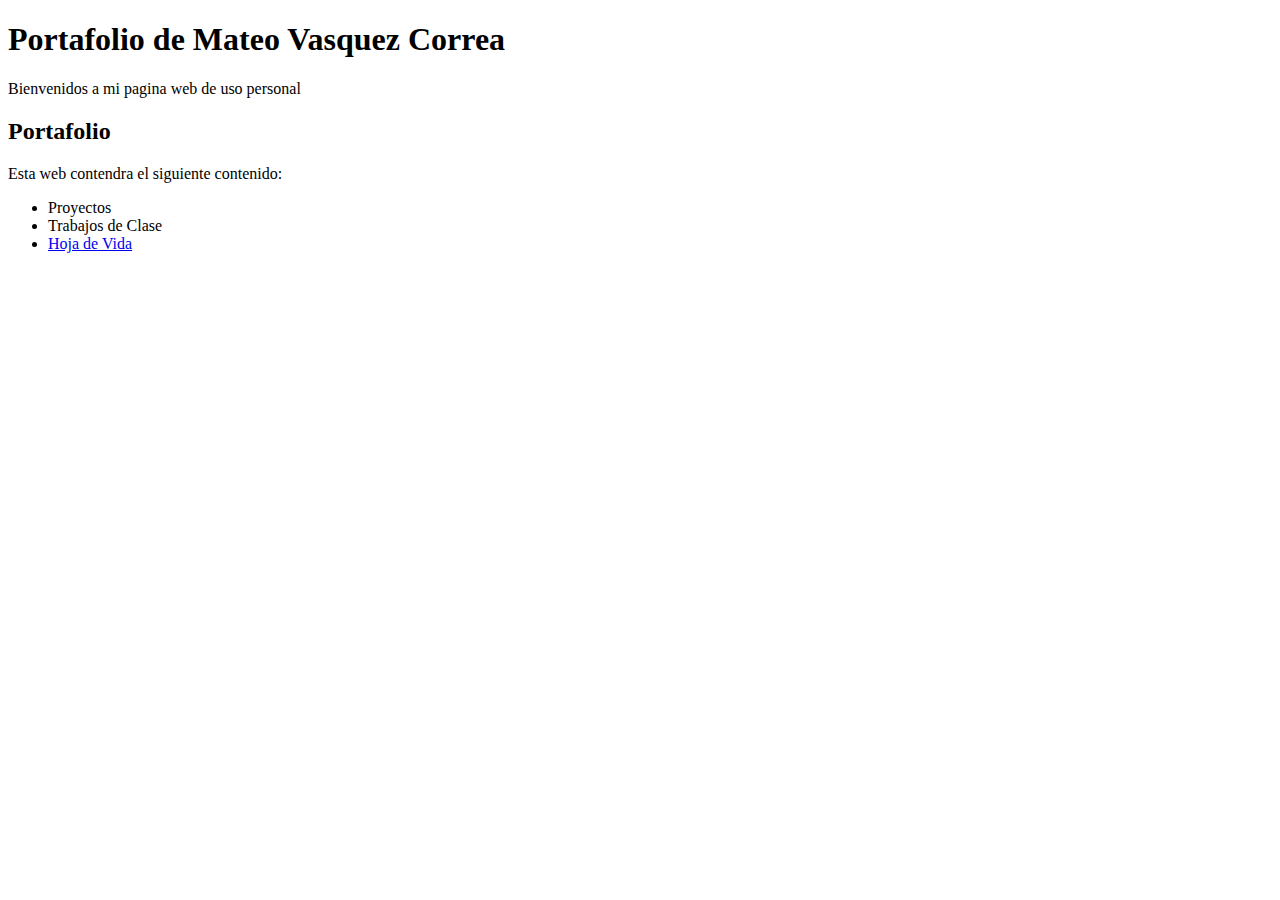
==== Curriculum/index.html @ e54e7788 "Add files via upload" ====
<!DOCTYPE html>
<html>
  <head>
    <meta charset="UTF-8">
    <meta name="viewport" content="width=device-width, initial-scale=1.0">
    <title>ThePhantom521</title>
    <!-- The style.css file allows you to change the look of your web pages.
         If you include the next line in all your web pages, they will all share the same look.
         This makes it easier to make new pages for your site. -->
    <link href="/style.css" rel="stylesheet" type="text/css" media="all">
  </head>
  <body>
    <h1>Portafolio de Mateo Vasquez Correa</h1>

    <p>Bienvenidos a mi pagina web de uso personal </p>

   <h2>Portafolio </h2>

    <p>Esta web contendra el siguiente contenido:</p>

    <ul>
      <li>Proyectos</li>
      <li>Trabajos de Clase</li>
      <li><a href="https://www.figma.com/file/oaOEkZHdHzJluSciXfp8YS/Hoja-de-Vida?node-id=0%3A1">Hoja de Vida</li>
    </ul>


    
  </body>
</html>
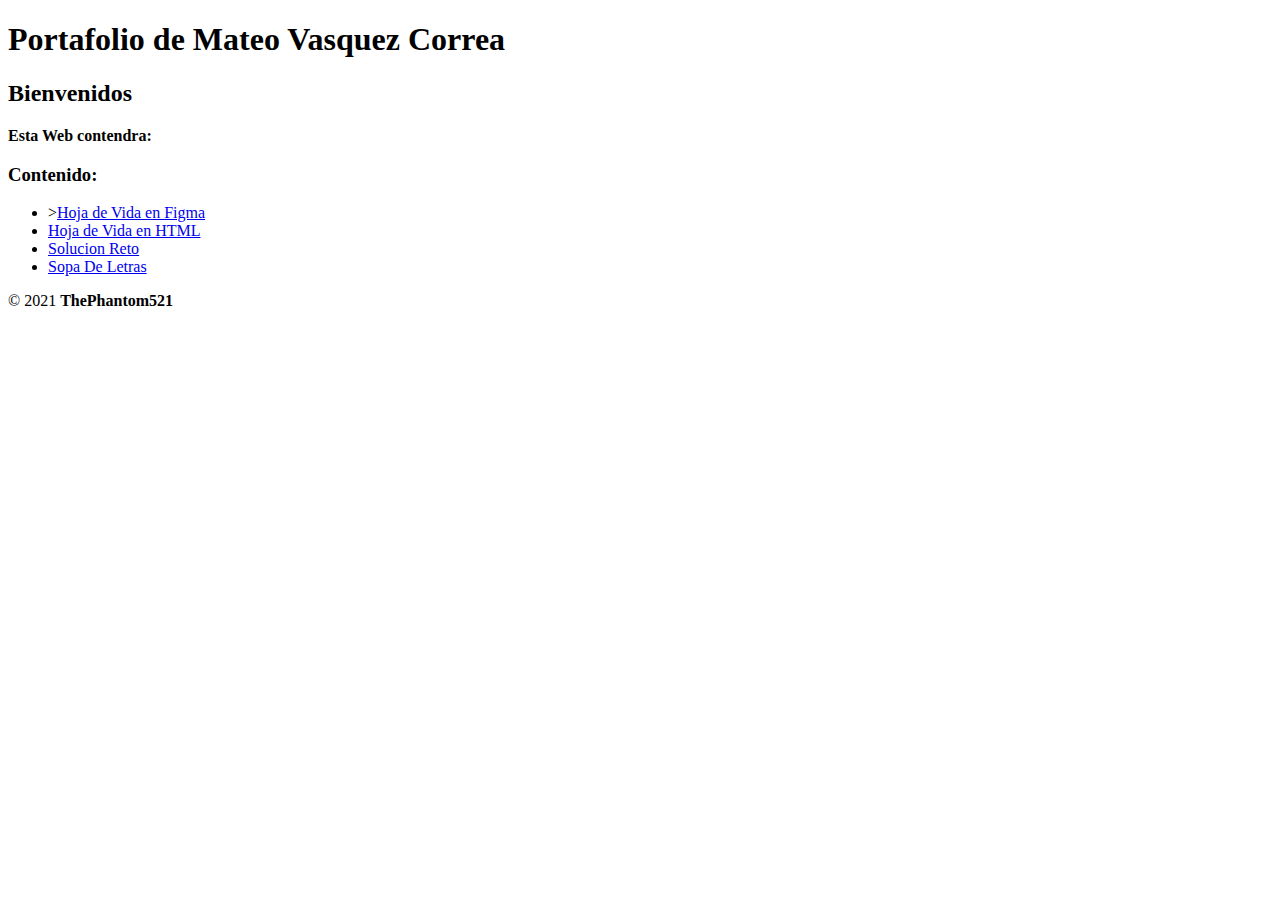
==== commit 40343fa2: "Update index.html" ====
--- a/Curriculum/index.html
+++ b/Curriculum/index.html
@@ -1,30 +1,70 @@
 <!DOCTYPE html>
 <html>
   <head>
-    <meta charset="UTF-8">
-    <meta name="viewport" content="width=device-width, initial-scale=1.0">
-    <title>ThePhantom521</title>
-    <!-- The style.css file allows you to change the look of your web pages.
-         If you include the next line in all your web pages, they will all share the same look.
-         This makes it easier to make new pages for your site. -->
-    <link href="/style.css" rel="stylesheet" type="text/css" media="all">
+    <title>Portafolio Mateo Vasquez Correa</title>
+    <link rel="stylesheet" href="style.css" />
   </head>
   <body>
-    <h1>Portafolio de Mateo Vasquez Correa</h1>
+    <div id="container">
+      <header>
+        <h1><strong> Portafolio de Mateo Vasquez Correa </strong></h1>
+      </header>
+      <section id="content">
+        <article class="titulo1">
+          <h2>Bienvenidos</h2>
+        </article>
+        <article class="contenido1">
+          <p>
+            <strong>Esta Web contendra:</strong>
+          </p>
+        </article>
 
-    <p>Bienvenidos a mi pagina web de uso personal </p>
+        <article class="titulo2">
+          <h3>Contenido:</h3>
+        </article>
+        <article class="proyectos">
+          <ul>
+            <li>><a href="https://www.figma.com/file/oaOEkZHdHzJluSciXfp8YS/Hoja-de-Vida?node-id=0%3A1">Hoja de Vida en Figma</li>
+            <li><a href="curriculum.html">Hoja de Vida en HTML</li>
+            <li><a href="Solucion Reto/index.html">Solucion Reto</a></li>
+            <li><a href="Sopa de Letras.html">Sopa De Letras</a></li>
+            
+          </ul>
+        </article>
+      </section>
+    </div>
+    <footer>
+      <div id="copyright">
+        <p>
+          &copy; 2021
 
-   <h2>Portafolio </h2>
-
-    <p>Esta web contendra el siguiente contenido:</p>
-
-    <ul>
-      <li>Proyectos</li>
-      <li>Trabajos de Clase</li>
-      <li><a href="https://www.figma.com/file/oaOEkZHdHzJluSciXfp8YS/Hoja-de-Vida?node-id=0%3A1">Hoja de Vida</li>
-    </ul>
-
-
-    
+          <strong>ThePhantom521</strong>
+        </p>
+      </div>
+      <script>
+        function myFunction() {
+          var dots = document.getElementById("dots");
+          var moreText = document.getElementById("more");
+          var btnText = document.getElementById("myBtn");
+          var main = document.getElementById("main");
+          var coimg = document.getElementById("coimg");
+          if (dots.style.display === "none") {
+            dots.style.display = "inline";
+            btnText.innerHTML = "Read more";
+            moreText.style.display = "none";
+            main.style.display = "flex";
+            coimg.style.width = "350px";
+          } else {
+            dots.style.display = "none";
+            btnText.innerHTML = "Read less";
+            moreText.style.display = "inline";
+            main.style.display = "block";
+            coimg.style.width = "100%";
+            coimg.style.transition = "all 1s";
+          }
+        }
+      </script>
+      <script src="js/main.js" type="text/javascript"></script>
+    </footer>
   </body>
-</html>+</html>
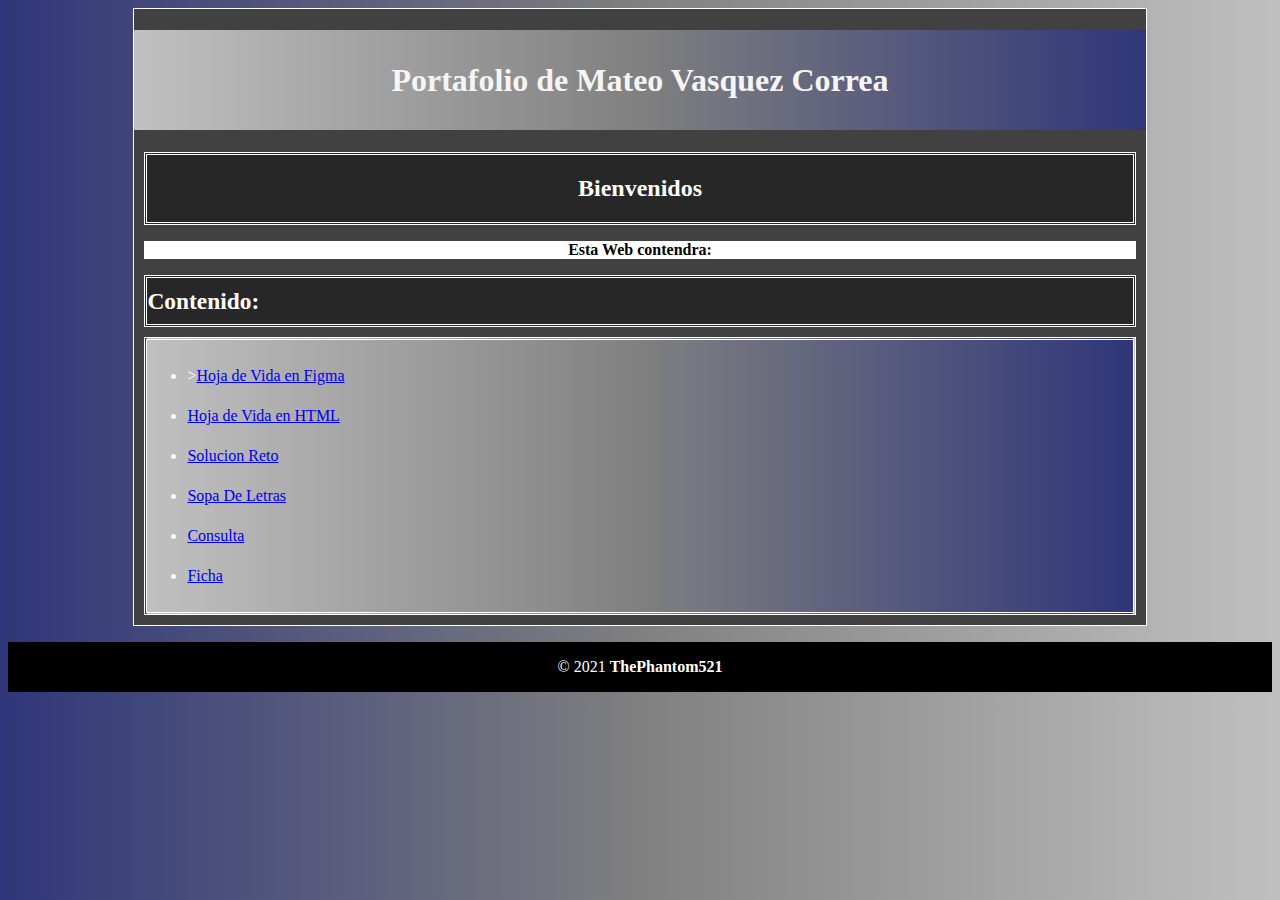
==== commit 7ccd57ee: "Update index.html" ====
--- a/Curriculum/index.html
+++ b/Curriculum/index.html
@@ -28,6 +28,8 @@
             <li><a href="curriculum.html">Hoja de Vida en HTML</li>
             <li><a href="Solucion Reto/index.html">Solucion Reto</a></li>
             <li><a href="Sopa de Letras.html">Sopa De Letras</a></li>
+            <li><a href="Consulta.html">Consulta</a></li>
+            <li><a href="Paleta.html">Ficha</a></li>
             
           </ul>
         </article>
--- a/Curriculum/style.css
+++ b/Curriculum/style.css
@@ -0,0 +1,94 @@
+body {
+  background: linear-gradient(-90deg, silver, gray, rgb(47, 54, 121));
+  font-family: Apple Chancery, cursive;
+}
+
+#container {
+  background: rgb(65, 65, 65);
+  width: 80%;
+  margin: 0px auto;
+  border: 1px solid rgb(255, 255, 255);
+}
+
+header {
+  background: linear-gradient(90deg, silver, gray, rgb(47, 54, 121));
+  text-align: center;
+  line-height: 100px;
+  color: whitesmoke;
+}
+
+nav {
+  background: rgb(94, 94, 94);
+  height: 50px;
+  border: 5px solid darkblue;
+  margin: 10px;
+}
+
+footer {
+  color: white;
+  background: black;
+  text-align: center;
+  line-height: 50px;
+}
+
+.titulo1 {
+  margin: 10px;
+  color: white;
+  text-align: center;
+  border-style: double;
+  background: #272727;
+}
+
+.contenido1 {
+  background: white;
+  text-align: center;
+  margin: 10px;
+}
+
+.titulo3 {
+  margin: 10px;
+  color: white;
+  text-align: center;
+  border-style: double;
+  background: #272727;
+  line-height: 0px;
+}
+
+.titulo2 {
+  margin: 10px;
+  color: white;
+  text-align: left;
+  border-style: double;
+  background: #272727;
+  line-height: 0px;
+  font-size: 20px;
+}
+
+.proyectos {
+  margin: 10px;
+  color: white;
+  text-align: left;
+  border-style: double;
+  background: linear-gradient(90deg, silver, gray, rgb(47, 54, 121));
+  line-height: 40px;
+}
+
+.f {
+  float: left;
+  list-style: none;
+  text-align: center;
+  line-height: auto;
+  margin: auto;
+}
+
+.h {
+  float: left;
+  list-style: none;
+  text-align: center;
+  line-height: auto;
+  margin-left: 95px;
+}
+
+#id {
+  background: rgb(0, 0, 0);
+}
